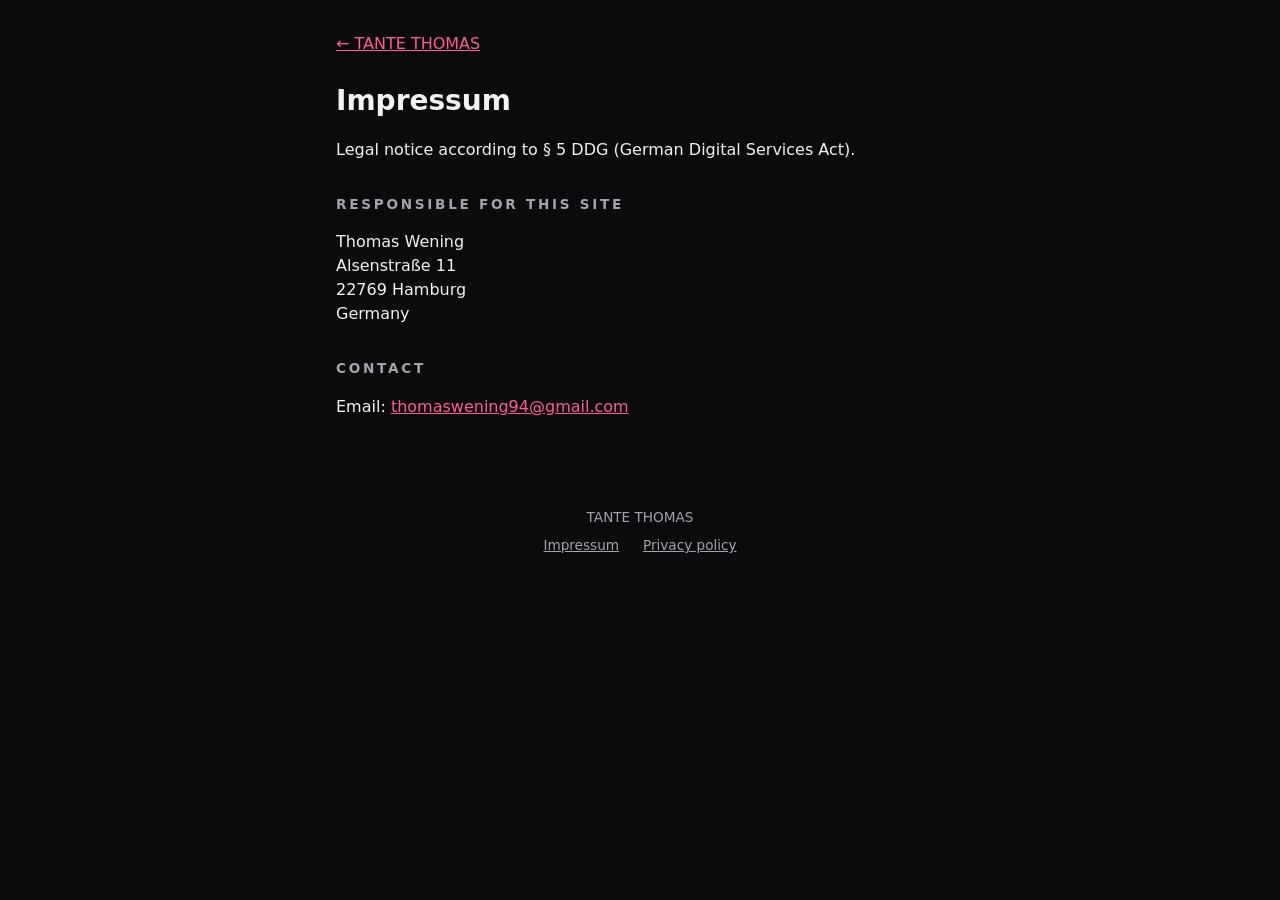
==== site/impressum.html @ c65616b7 "feat: add the Impressum, the privacy policy and a click-to-load player The Impressum follows § 5 DDG" ====
<!doctype html>
<html lang="en">
<head>
  <meta charset="utf-8">
  <meta name="viewport" content="width=device-width, initial-scale=1">
  <meta name="color-scheme" content="dark">
  <meta name="robots" content="noindex">
  <title>Impressum · TANTE THOMAS</title>
  <link rel="stylesheet" href="style.css">
</head>
<body>
  <main class="legal">
    <a href="./">← TANTE THOMAS</a>
    <h1>Impressum</h1>
    <p>Legal notice according to § 5 DDG (German Digital Services Act).</p>

    <h2>Responsible for this site</h2>
    <!-- § 5 DDG asks for an address where legal letters can be served, so no PO box. -->
    <address>
      Thomas Wening<br>
      Alsenstraße 11<br>
      22769 Hamburg<br>
      Germany
    </address>

    <h2>Contact</h2>
    <p>Email: <a href="mailto:thomaswening94@gmail.com">thomaswening94@gmail.com</a></p>
  </main>

  <footer>
    <p>TANTE THOMAS</p>
    <nav aria-label="Legal"><a href="impressum.html">Impressum</a> <a href="privacy.html">Privacy policy</a></nav>
  </footer>
</body>
</html>
---- site/style.css ----
/* Dark and mobile-first (docs/brief.md). Wider screens only widen the column. */

:root {
  --background: #0b0b0d;
  --surface: #17171b;
  --text: #f2f2f2;
  --muted: #a3a3ad;
  /* Signature colours: pink with yellow-orange. */
  --accent: #ff5d8f;
  --accent-warm: #ffb02e;
  --column-width: 40rem;
  --gutter: 1rem;
}

*,
*::before,
*::after {
  box-sizing: border-box;
}

body {
  margin: 0;
  background: var(--background);
  color: var(--text);
  font-family: system-ui, -apple-system, "Segoe UI", Roboto, sans-serif;
  line-height: 1.5;
}

main {
  max-width: var(--column-width);
  margin: 0 auto;
  padding: 0 var(--gutter) 3rem;
}

a {
  color: var(--accent);
}

section {
  margin-top: 2.5rem;
}

h2 {
  margin: 0 0 1rem;
  font-size: 0.85rem;
  letter-spacing: 0.2em;
  text-transform: uppercase;
  color: var(--muted);
}

/* Wordmark until a logo exists. The set name is about 9 times as wide as the
   font size, so 9.5vw keeps it on one line inside the gutters from 320 px up. */
.hero {
  padding: 3.5rem 0 0.5rem;
  text-align: center;
}

.wordmark {
  margin: 0;
  font-size: clamp(1.75rem, 9.5vw, 4.5rem);
  font-weight: 900;
  letter-spacing: 0.08em;
  line-height: 1;
  white-space: nowrap;
  background: linear-gradient(90deg, var(--accent), var(--accent-warm));
  background-clip: text;
  -webkit-background-clip: text;
  color: transparent;
}

.genre {
  margin: 0.75rem 0 0;
  color: var(--muted);
}

.links {
  display: flex;
  flex-wrap: wrap;
  justify-content: center;
  gap: 0.5rem;
  margin: 1.5rem 0 0;
  padding: 0;
  list-style: none;
}

.links a {
  display: inline-flex;
  align-items: center;
  gap: 0.5rem;
}

.icon {
  width: 1.1em;
  height: 1.1em;
  fill: currentColor;
}

.links a,
.button {
  padding: 0.6rem 1.1rem;
  border: 1px solid var(--muted);
  border-radius: 999px;
  color: var(--text);
  text-decoration: none;
}

.links a:hover,
.links a:focus-visible,
.button:hover,
.button:focus-visible {
  border-color: var(--accent);
  color: var(--accent);
}

.player {
  display: block;
  width: 100%;
  height: 450px;
  border: 0;
  border-radius: 0.5rem;
}

/* Holds the "Load SoundCloud player" button until player.js swaps in the iframe. */
.player-slot {
  padding: 1.25rem 1rem;
  background: var(--surface);
  border-radius: 0.5rem;
  text-align: center;
}

.player-slot p {
  margin: 0 0 1rem;
  font-size: 0.9rem;
  color: var(--muted);
}

.gig-list {
  margin: 0;
  padding: 0;
  list-style: none;
}

.gig-list li {
  display: grid;
  grid-template-columns: 1fr auto;
  gap: 0 1rem;
  padding: 0.9rem 1rem;
  margin-bottom: 0.5rem;
  background: var(--surface);
  border-radius: 0.5rem;
}

.gig-list time {
  font-weight: 700;
  color: var(--accent-warm);
}

.gig-place {
  grid-column: 1;
  color: var(--muted);
}

.gig-list li a {
  grid-column: 2;
  grid-row: 1 / span 2;
  align-self: center;
}

/* Past gigs are a record for bookers, so they take less room than upcoming ones. */
.gig-list.past li {
  padding: 0.5rem 1rem;
  background: none;
  border-bottom: 1px solid var(--surface);
  border-radius: 0;
  margin: 0;
}

.gig-list.past time {
  color: var(--muted);
  font-weight: 400;
}

.gig-list.past .gig-place {
  color: var(--text);
}

#gig-status {
  color: var(--muted);
}

.booking p {
  margin: 0 0 1rem;
}

.button {
  display: inline-block;
  border-color: var(--accent);
  background: none;
  color: var(--accent);
  font: inherit;
  cursor: pointer;
}

footer {
  padding: 1.5rem var(--gutter);
  text-align: center;
  font-size: 0.85rem;
  color: var(--muted);
}

footer p {
  margin: 0 0 0.5rem;
}

footer nav {
  display: flex;
  justify-content: center;
  gap: 1.5rem;
}

footer a {
  color: var(--muted);
}

/* The Impressum and the privacy policy: running text with a link back to the page. */
.legal {
  padding-top: 2rem;
}

.legal h1 {
  margin: 1.5rem 0 1rem;
  font-size: 1.75rem;
}

.legal h2 {
  margin-top: 2rem;
}

.legal address {
  font-style: normal;
}

.legal a {
  overflow-wrap: anywhere;
}
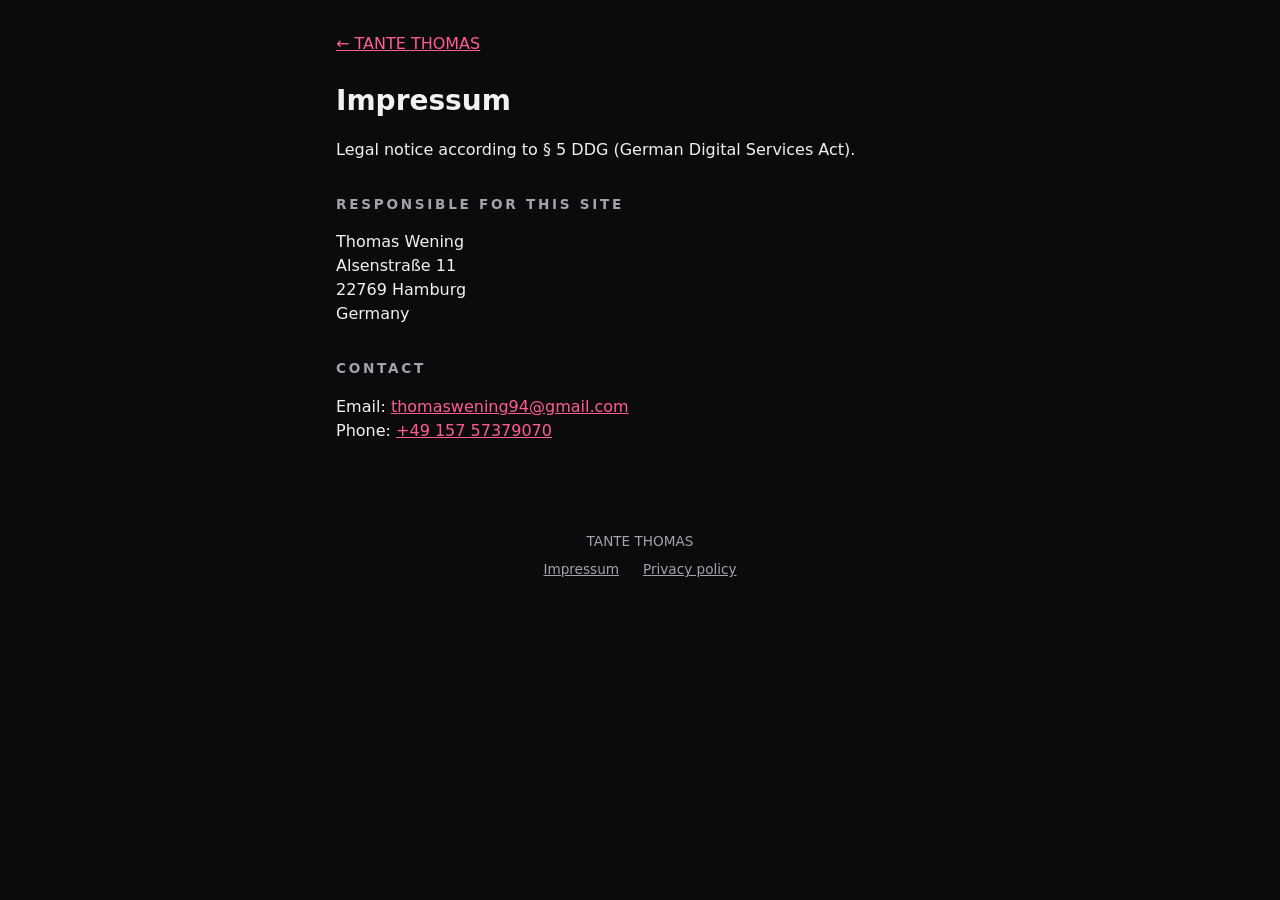
==== commit 6c52c354: "fix: complete the legal pages after the first review - Impressum: add a phone number as a second dir" ====
--- a/site/impressum.html
+++ b/site/impressum.html
@@ -24,7 +24,9 @@
     </address>
 
     <h2>Contact</h2>
-    <p>Email: <a href="mailto:thomaswening94@gmail.com">thomaswening94@gmail.com</a></p>
+    <!-- § 5 DDG asks for a second fast, direct contact besides email (CJEU C-298/07). -->
+    <p>Email: <a href="mailto:thomaswening94@gmail.com">thomaswening94@gmail.com</a><br>
+      Phone: <a href="tel:+4915757379070">+49 157 57379070</a></p>
   </main>
 
   <footer>
--- a/site/style.css
+++ b/site/style.css
@@ -5,7 +5,7 @@
   --surface: #17171b;
   --text: #f2f2f2;
   --muted: #a3a3ad;
-  /* Signature colours: pink with yellow-orange. */
+  /* Signature colours: pink is the accent. Yellow-orange appears only in the wordmark's gradient. */
   --accent: #ff5d8f;
   --accent-warm: #ffb02e;
   --column-width: 40rem;
@@ -120,18 +120,31 @@
   border-radius: 0.5rem;
 }
 
-/* Holds the "Load SoundCloud player" button until player.js swaps in the iframe. */
-.player-slot {
+/* The notice and the "Load SoundCloud player" button, shown until the visitor loads the player. */
+.player-consent {
   padding: 1.25rem 1rem;
   background: var(--surface);
   border-radius: 0.5rem;
   text-align: center;
 }
 
-.player-slot p {
+.player-consent p {
   margin: 0 0 1rem;
   font-size: 0.9rem;
   color: var(--muted);
+}
+
+/* No display rule here, so the hidden attribute keeps working. */
+.unload-player {
+  margin-top: 0.5rem;
+  padding: 0;
+  border: 0;
+  background: none;
+  color: var(--muted);
+  font: inherit;
+  font-size: 0.85rem;
+  text-decoration: underline;
+  cursor: pointer;
 }
 
 .gig-list {
@@ -152,7 +165,7 @@
 
 .gig-list time {
   font-weight: 700;
-  color: var(--accent-warm);
+  color: var(--accent);
 }
 
 .gig-place {
